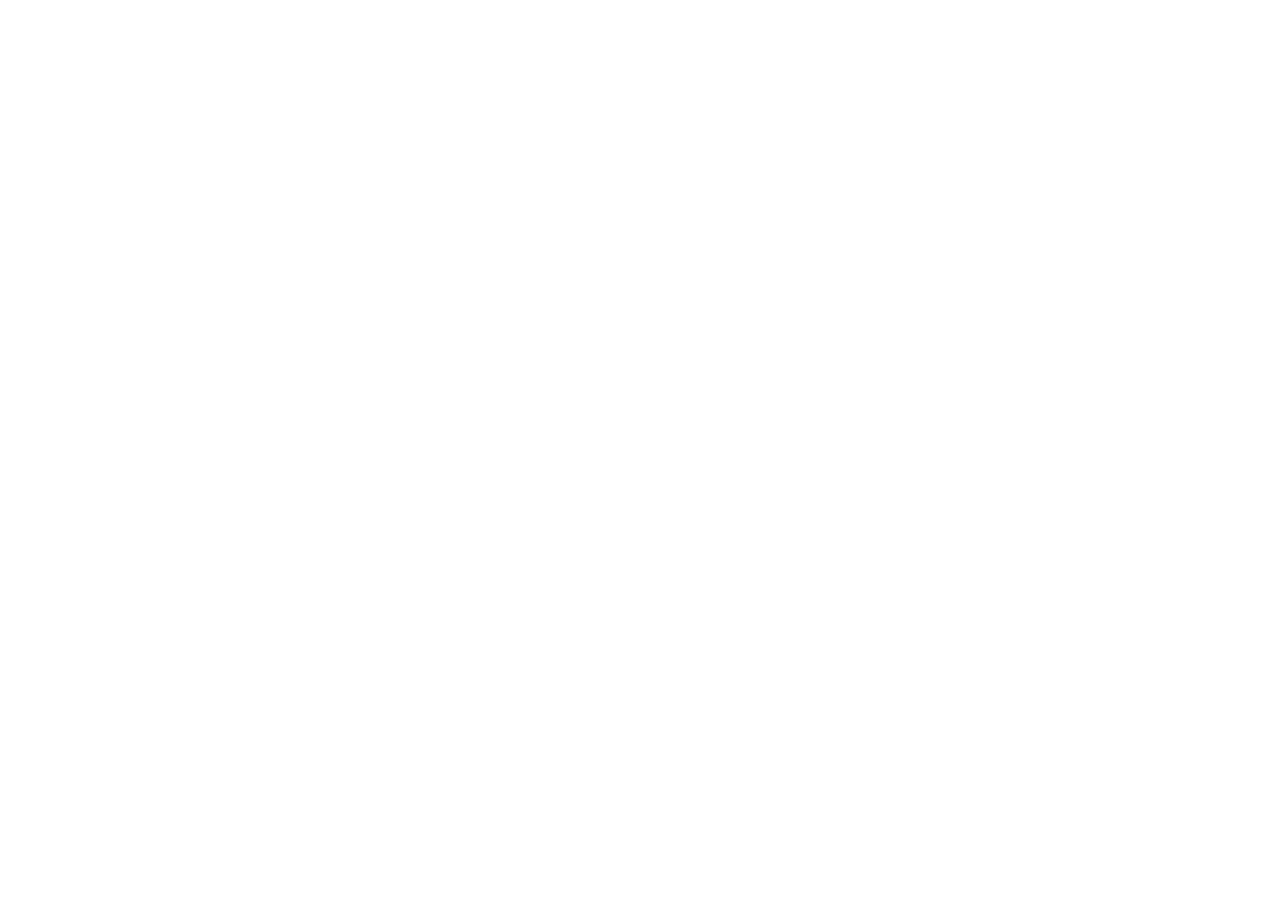
==== index.html @ a115bb28 "Added to Staging" ====
<!DOCTYPE html>
<html lang="en">
  <head>
    <meta charset="UTF-8" />
    <meta name="viewport" content="width=device-width, initial-scale=1.0" />
    <title>Personal Website</title>
  </head>
  <body></body>
</html>
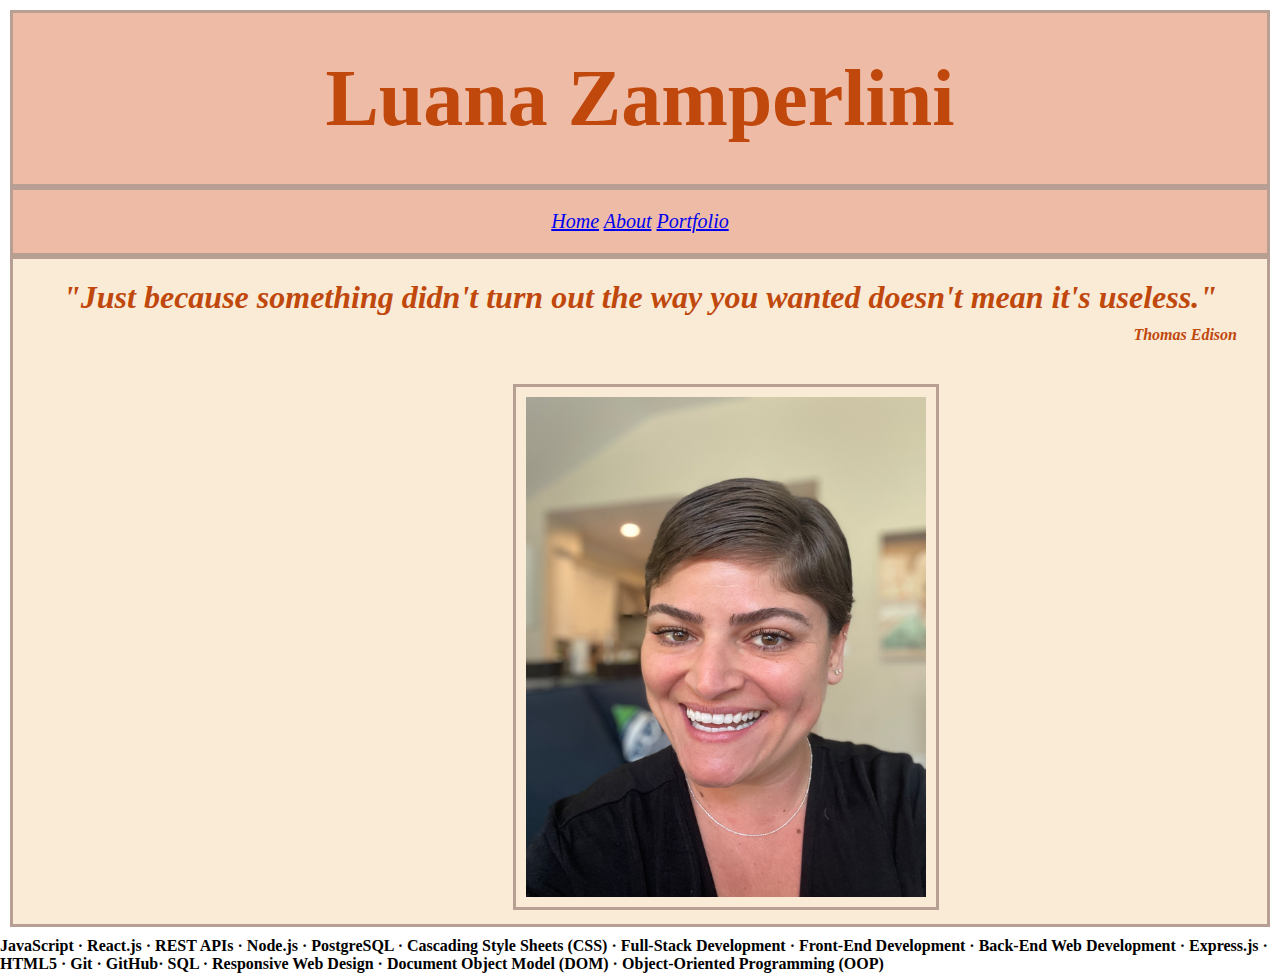
==== commit a0523a09: "more style apllied" ====
--- a/index.html
+++ b/index.html
@@ -3,7 +3,42 @@
   <head>
     <meta charset="UTF-8" />
     <meta name="viewport" content="width=device-width, initial-scale=1.0" />
+    <link rel="stylesheet" href="style.css" />
     <title>Personal Website</title>
   </head>
-  <body></body>
+  <body>
+    <div>
+      <header class="header">
+        <h1 class="name">Luana Zamperlini</h1>
+      </header>
+    </div>
+
+    <nav class="nav">
+      <a href="/Home/">Home</a>
+      <a href="/About/">About</a>
+      <a href="/Portfolio/">Portfolio</a>
+    </nav>
+
+    <main>
+      <section class="phrase">
+        <h1>
+          "Just because something didn't turn out the way you wanted doesn't
+          mean it's useless."
+        </h1>
+        <h4 class="author">Thomas Edison</h4>
+      </section>
+
+      <img src="images/Selfie.jpeg" class="Selfie" alt="Selfie" />
+    </main>
+    <footer>
+      <h4>
+        JavaScript · React.js · REST APIs · Node.js · PostgreSQL · Cascading
+        Style Sheets (CSS) · Full-Stack Development · Front-End Development ·
+        Back-End Web Development · Express.js · HTML5 · Git · GitHub· SQL ·
+        Responsive Web Design · Document Object Model (DOM) · Object-Oriented
+        Programming (OOP)
+      </h4>
+      <script src="javascript.js"></script>
+    </footer>
+  </body>
 </html>
--- a/style.css
+++ b/style.css
@@ -0,0 +1,183 @@
+ /*HOME*/
+ *{
+  margin: 0px;
+  padding: 0px;
+}
+
+.header{
+  background-color: rgb(238, 188, 166);
+  font-size: 40px;
+  font-family:Georgia, 'Times New Roman', Times, serif;
+  text-align: center;
+  padding: 40px;
+  margin: 10px 10px 0px 10px;
+  border: 3px solid rgb(184, 159, 147);
+}
+
+
+.name{
+color:rgb(192, 72, 12); 
+
+}
+
+.nav{
+  background-color: rgb(238, 188, 166);
+  font-family:Georgia, 'Times New Roman', Times, serif;
+  font-style: italic;
+  text-align: center;
+  font-size: 20px;
+  padding: 20px;
+  margin: 0px 10px 0px 10px;
+  margin-top:0px;
+  margin-bottom:0px;
+  border: 3px solid rgb(184, 159, 147);
+  
+}
+
+
+main{
+  border: 3px solid rgb(184, 159, 147);
+  background-color: antiquewhite;
+  margin: 0px 10px 10px 10px;
+}
+
+.phrase{
+  color:rgb(192, 72, 12); 
+  background-color: antiquewhite;
+  font-family:Georgia, 'Times New Roman', Times, serif;
+  font-style: italic;
+  text-align: center;
+  position:static;
+  padding: 10px;
+  margin: 10px 10px 10px 10px;  
+  
+}
+
+.author{
+  color:rgb(192, 72, 12);   
+  font-family:Georgia, 'Times New Roman', Times, serif;
+  font-style: italic;
+  text-align: right;
+  margin: 10px 10px 10px 10px;
+}
+
+.Selfie{
+  padding: 10px;
+  height: 500px;
+  width: 400px;
+  border: 3px solid rgb(184, 159, 147);
+  margin: 10px 10px 10px 500px;
+}
+
+ 
+/*About me*/
+
+.text{
+  padding: 3px;
+  margin: 0px 10px 0px 10px;
+}
+
+.message2{
+  color: rgb(47, 44, 42);
+  display: flex;
+  justify-content: center;
+}
+  
+p, h5{
+  color:rgb(67, 63, 61););
+}
+
+.photo{
+  display: inline-block;
+  border: 3px solid rgb(184, 159, 147);
+  background-color: rgb(216, 204, 199);
+  margin: 5px;
+}
+
+.run{
+  height: 250px;
+  width: 200px;
+  border: 3px solid rgb(184, 159, 147);
+  background-color: rgb(216, 204, 199);
+  padding: 5px;
+  margin: 10px;
+}
+
+.kids{
+  height: 250px;
+  width: 270px;
+  border: 3px solid rgb(184, 159, 147);
+  background-color: rgb(216, 204, 199);
+  padding: 5px;
+  margin: 10px;
+}
+
+.partner{
+  height: 250px;
+  width: 200px;
+  border: 3px solid rgb(184, 159, 147);
+  background-color: rgb(216, 204, 199);
+  padding: 5px;
+  margin: 10px;
+}
+
+.photography{
+  height: 250px;
+  width: 270px;
+  border: 3px solid rgb(184, 159, 147);
+  background-color: rgb(216, 204, 199);
+  padding: 5px;
+  margin: 10px;
+}
+
+.climb{
+  height: 250px;
+  width: 200px;
+  border: 3px solid rgb(184, 159, 147);
+  background-color: rgb(216, 204, 199);
+  padding: 5px;
+  margin: 10px;
+}
+ /*Portfolio*/  
+
+
+h2{
+  padding: 3px;
+  margin: 10px 10px 0px 10px;
+}
+ 
+.linkedIn{
+  height: 100px;
+  width: 100px;
+  display: inline-block;
+  position:static;
+  border-radius: 5%;
+  
+  
+}
+
+.github{
+  
+  height: 60px;
+  width: 60px;
+  display: inline-block;
+  position:static;
+  border-radius: 5%;
+  margin: 15px;
+}
+
+.fullstack{
+height: 80px;
+width: 200px;
+display: inline-block;
+position:static;
+
+}
+
+.csm{
+  height: 90px;
+  width: 90px;
+  display: inline-block;
+  position:static;
+ 
+}
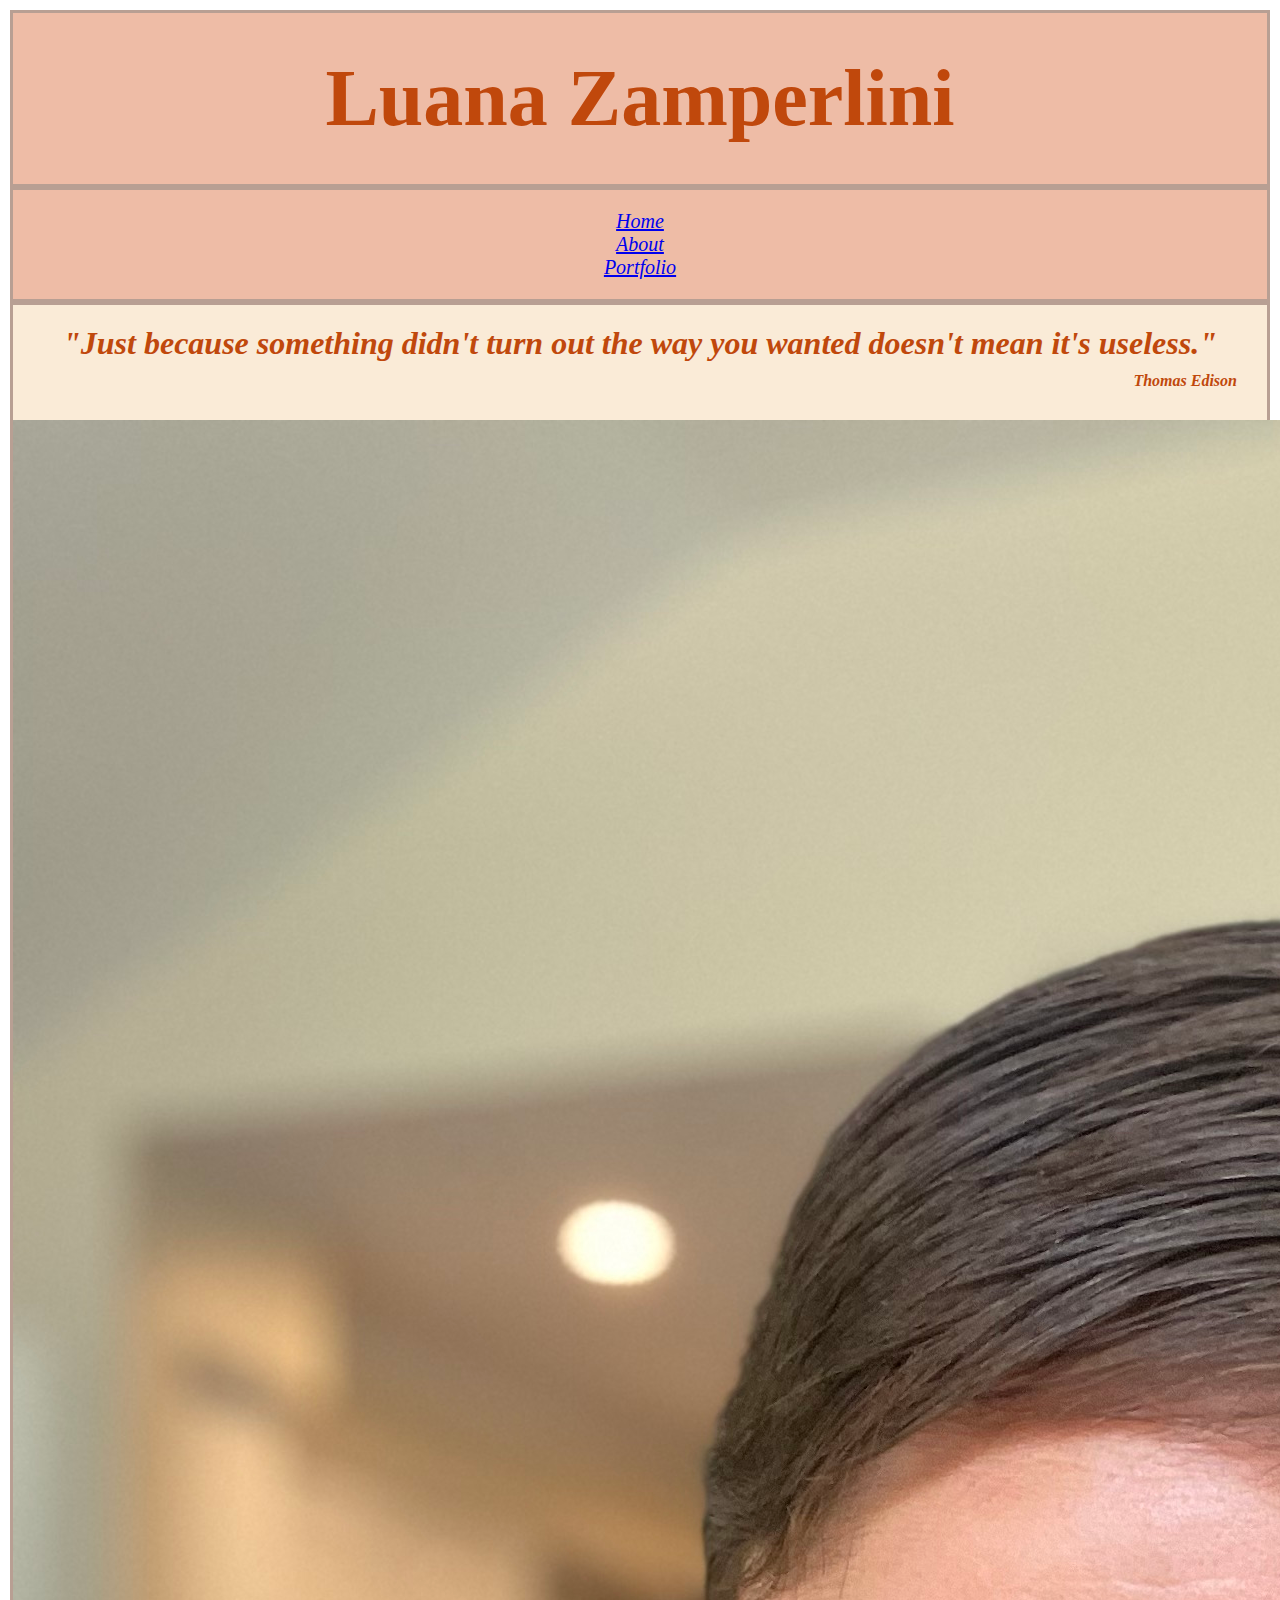
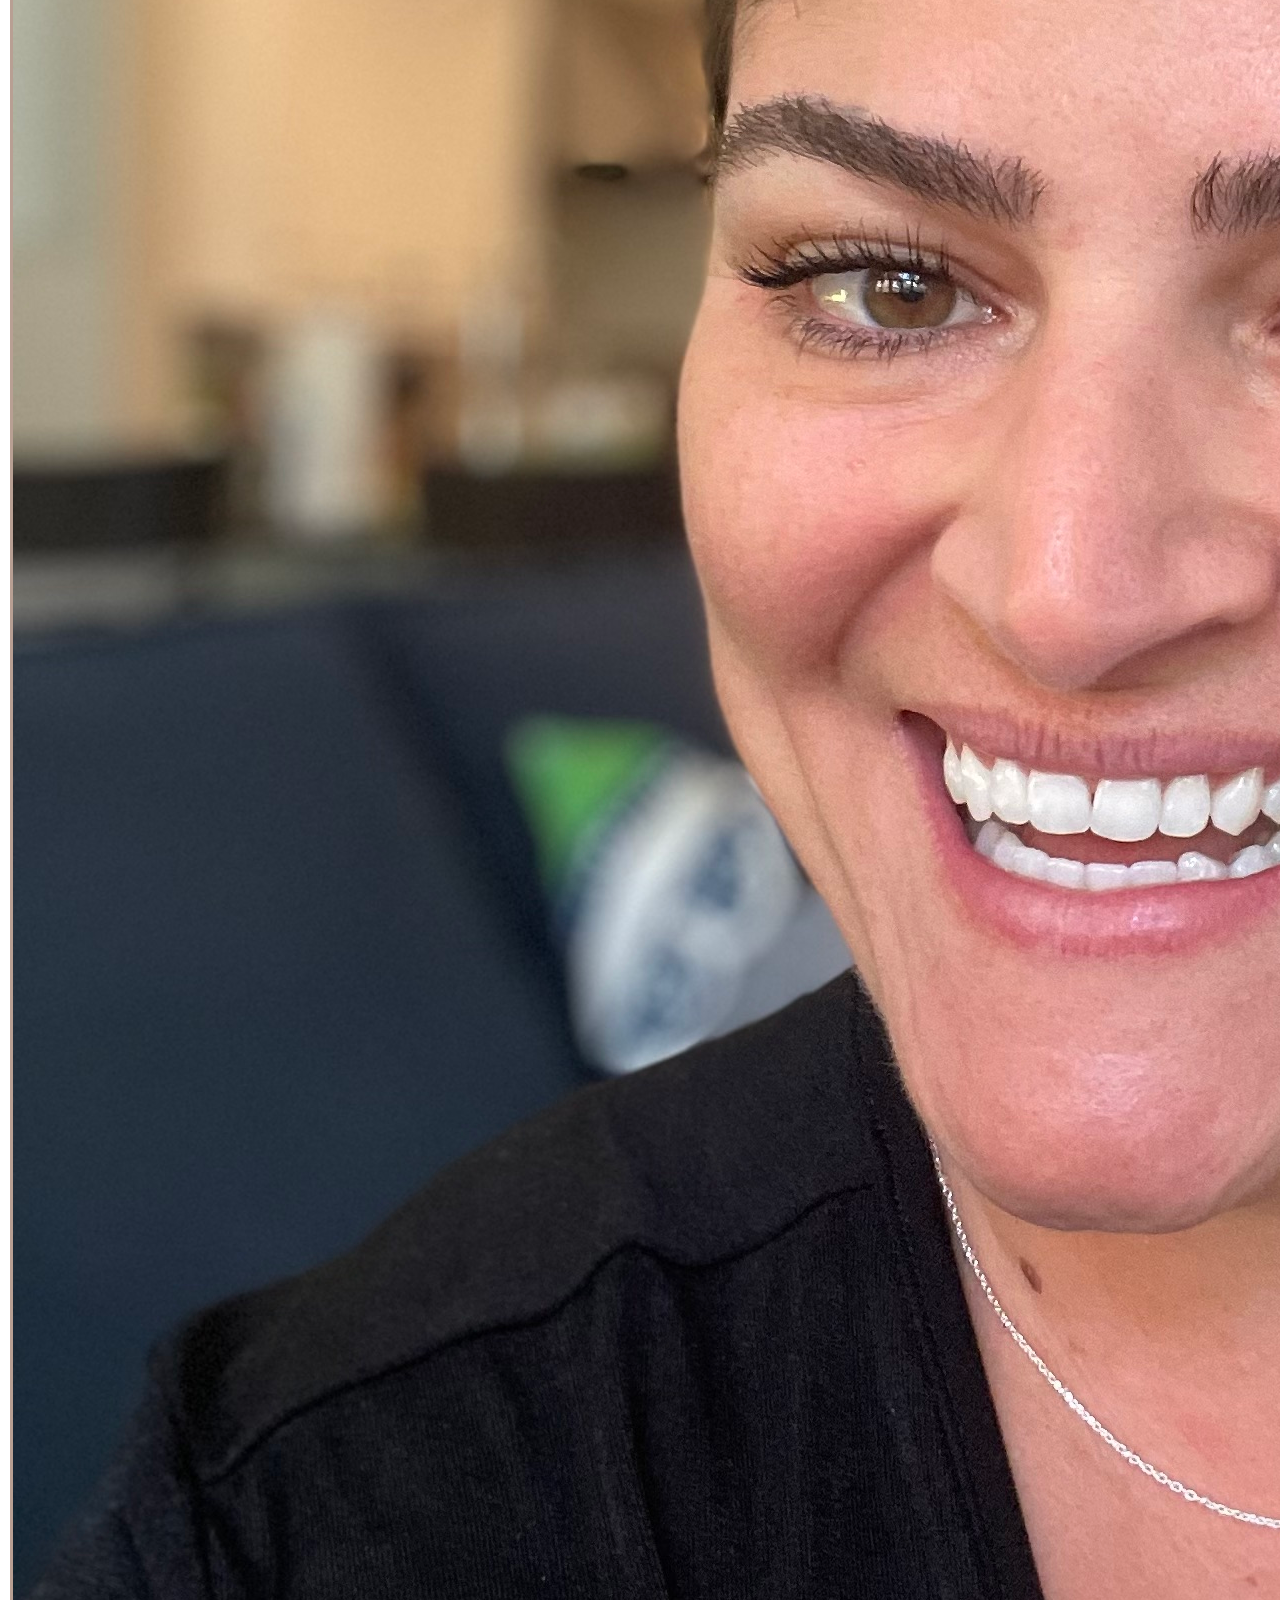
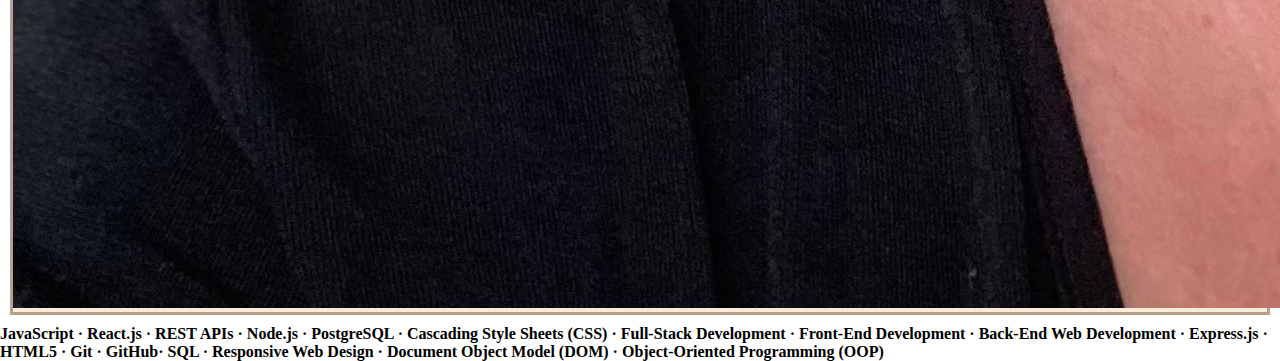
==== commit 5017bfff: "edited files index and style" ====
--- a/index.html
+++ b/index.html
@@ -13,22 +13,34 @@
       </header>
     </div>
 
-    <nav class="nav">
-      <a href="/Home/">Home</a>
-      <a href="/About/">About</a>
-      <a href="/Portfolio/">Portfolio</a>
-    </nav>
+    <div>
+      <nav class="nav">
+        <div class="home">
+          <a href="/Home/">Home</a>
+        </div>
+        <div class="About">
+          <a href="/About/">About</a>
+        </div>
+        <div class="Portfolio">
+          <a href="/Portfolio/">Portfolio</a>
+        </div>
+      </nav>
+    </div>
 
     <main>
-      <section class="phrase">
-        <h1>
-          "Just because something didn't turn out the way you wanted doesn't
-          mean it's useless."
-        </h1>
-        <h4 class="author">Thomas Edison</h4>
-      </section>
+      <span>
+        <section class="phrase">
+          <h1>
+            "Just because something didn't turn out the way you wanted doesn't
+            mean it's useless."
+          </h1>
+          <h4 class="author">Thomas Edison</h4>
+        </section>
 
-      <img src="images/Selfie.jpeg" class="Selfie" alt="Selfie" />
+        <div class="pic">
+          <img src="images/Selfie.jpeg" class="selfie" alt="Selfie" />
+        </div>
+      </span>
     </main>
     <footer>
       <h4>
--- a/style.css
+++ b/style.css
@@ -2,9 +2,11 @@
  *{
   margin: 0px;
   padding: 0px;
+  box-sizing: border-box;
 }
 
 .header{
+display: grid;
   background-color: rgb(238, 188, 166);
   font-size: 40px;
   font-family:Georgia, 'Times New Roman', Times, serif;
@@ -67,6 +69,7 @@
   width: 400px;
   border: 3px solid rgb(184, 159, 147);
   margin: 10px 10px 10px 500px;
+  display: grid;
 }
 
  
